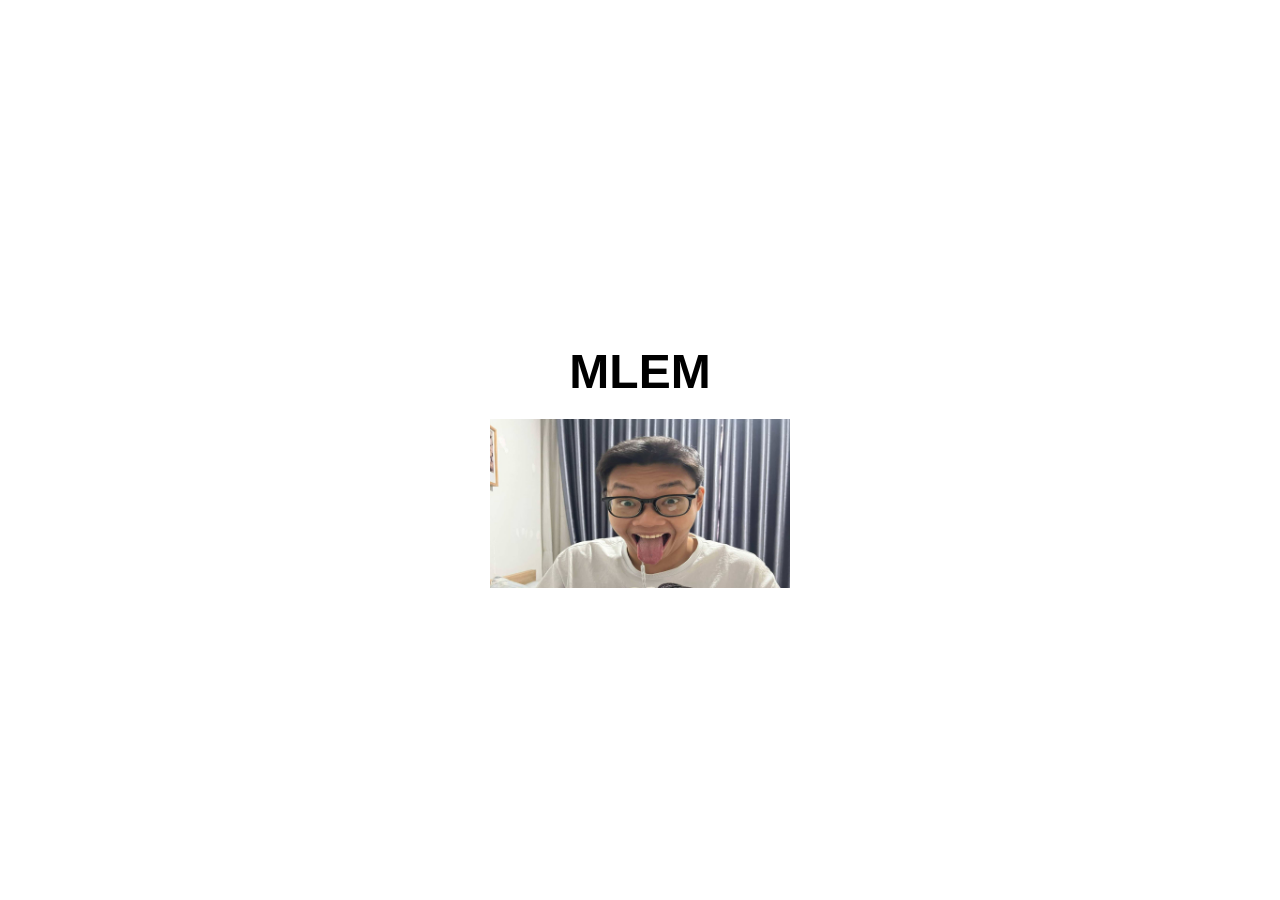
==== index.html @ b9828aec "Update website files" ====
<!DOCTYPE html>
<html lang="en">
<head>
    <meta charset="UTF-8">
    <meta name="viewport" content="width=device-width, initial-scale=1.0">

    <title>MLEM</title>

    <link rel="stylesheet" href="style.css">
</head>

<body>
    <h1>MLEM</h1>

    <img src="maxresdefault.jpg" alt="leuleuleueleu">
</body>
</html>
---- style.css ----
body {
    margin: 0;
    min-height: 100vh;

    display: flex;
    flex-direction: column;
    align-items: center;
    justify-content: center;

    font-family: Arial, sans-serif;
}

h1 {
    font-size: 48px;
    margin-bottom: 20px;
}

img {
    width: 300px;
    height: auto;
}
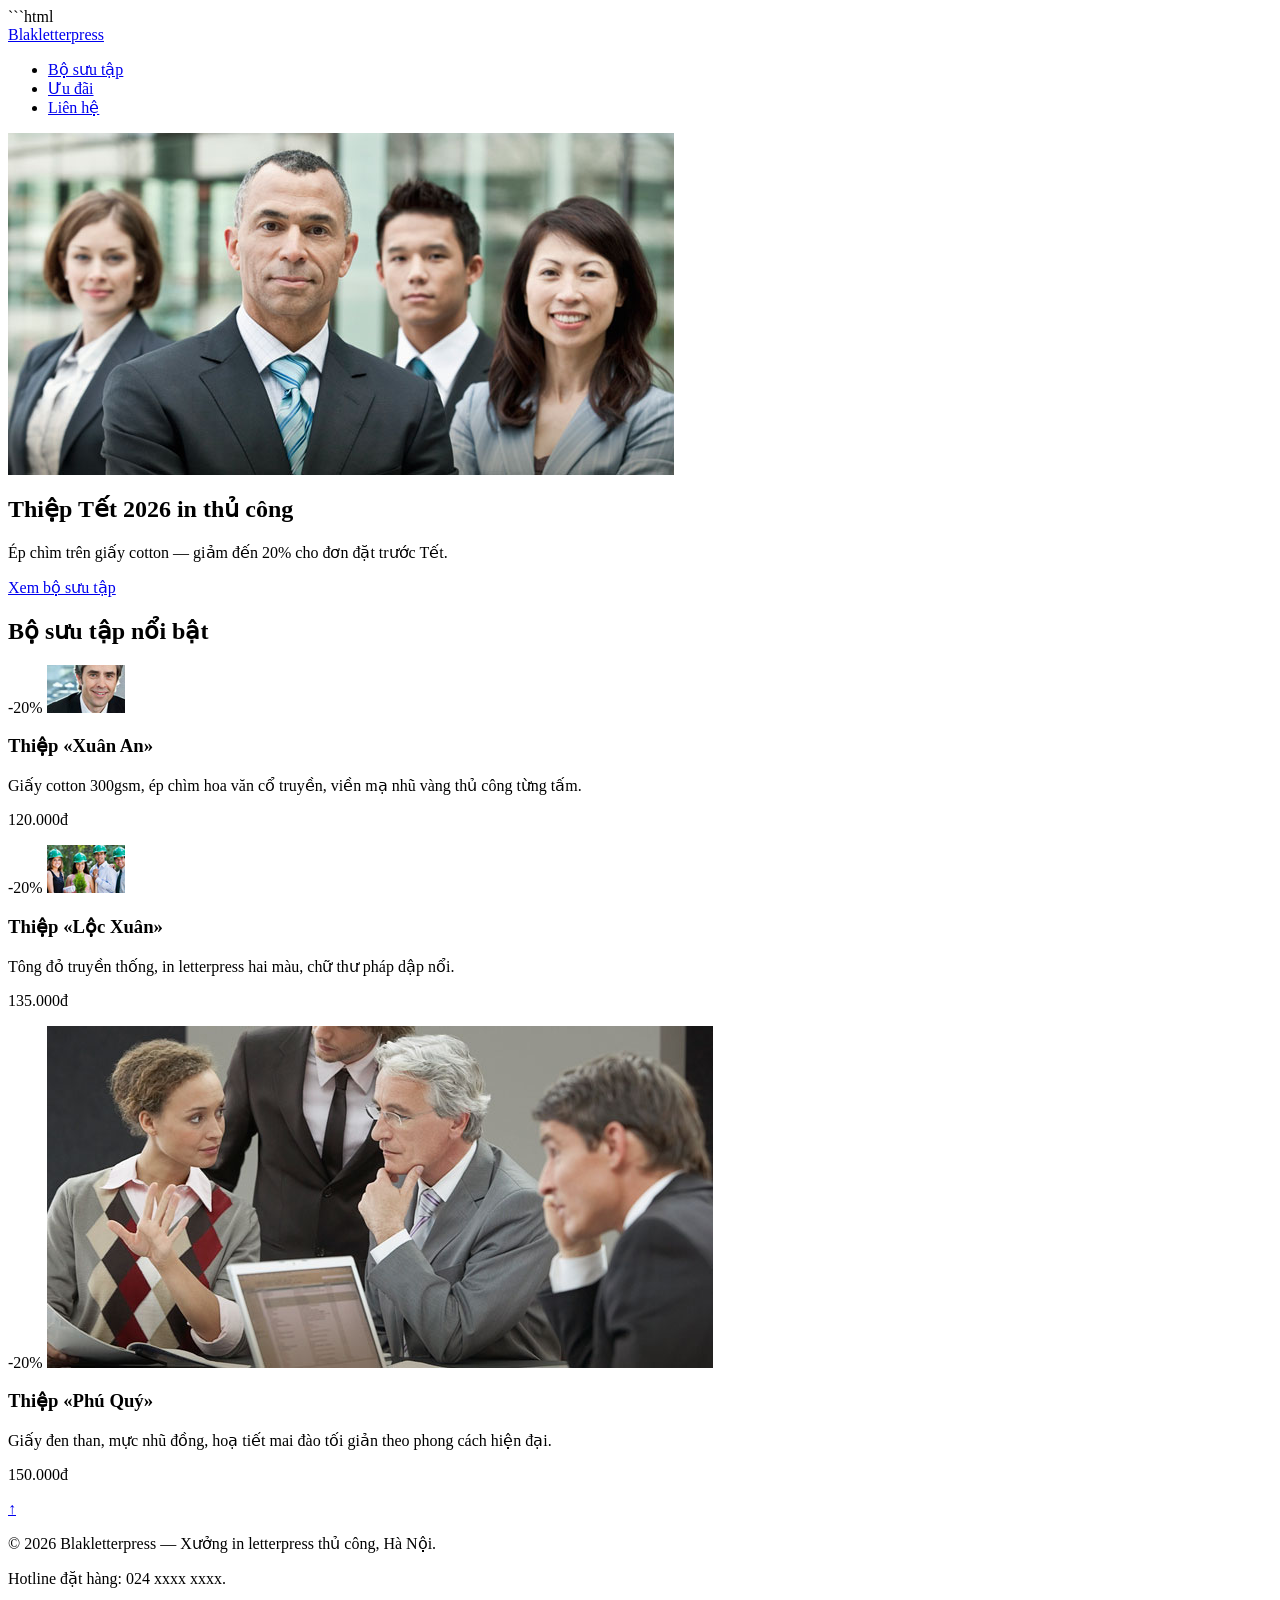
==== commit 4534e4c0: "bt3" ====
--- a/index.html
+++ b/index.html
@@ -1,17 +1,206 @@
+```html
 <!DOCTYPE html>
-<html lang="en">
+<html lang="vi">
 <head>
     <meta charset="UTF-8">
     <meta name="viewport" content="width=device-width, initial-scale=1.0">
 
-    <title>MLEM</title>
-
-    <link rel="stylesheet" href="style.css">
+    <title>Khuyến mãi thiệp Tết 2026 — Blakletterpress</title>
+
+    <link rel="stylesheet" href="style-loi.css">
 </head>
 
 <body>
-    <h1>MLEM</h1>
-
-    <img src="maxresdefault.jpg" alt="leuleuleueleu">
+    <div class="page">
+
+        <!-- ================= HEADER ================= -->
+        <header class="site-header">
+            <div class="header-inner">
+
+                <a href="#" class="brand">
+                    Blakletterpress
+                </a>
+
+                <nav class="main-nav">
+                    <ul>
+                        <li>
+                            <a href="#bo-suu-tap">Bộ sưu tập</a>
+                        </li>
+
+                        <li>
+                            <a href="#uu-dai">Ưu đãi</a>
+                        </li>
+
+                        <li>
+                            <a href="#lien-he">Liên hệ</a>
+                        </li>
+                    </ul>
+                </nav>
+
+            </div>
+        </header>
+
+
+        <!-- ================= HERO ================= -->
+        <section class="hero">
+
+            <img
+                class="hero-bg"
+                src="./images/team-large.jpg"
+                alt="Xưởng in letterpress Blakletterpress"
+            >
+
+            <div class="hero-overlay">
+
+                <h1>
+                    Thiệp Tết 2026 in thủ công
+                </h1>
+
+                <p>
+                    Ép chìm trên giấy cotton — giảm đến 20% cho đơn đặt trước Tết.
+                </p>
+
+                <a href="#bo-suu-tap" class="hero-btn">
+                    Xem bộ sưu tập
+                </a>
+
+            </div>
+        </section>
+
+
+        <!-- ================= MAIN ================= -->
+        <main>
+
+            <section id="bo-suu-tap" class="products">
+
+                <h2>
+                    Bộ sưu tập nổi bật
+                </h2>
+
+                <div class="card-list">
+
+                    <!-- ===== CARD 1 ===== -->
+                    <article class="card">
+
+                        <span class="badge">
+                            -20%
+                        </span>
+
+                        <img
+                            src="./images/smiling.jpg"
+                            alt="Thiệp Xuân An"
+                        >
+
+                        <div class="card-body">
+
+                            <h3>
+                                Thiệp &laquo;Xuân An&raquo;
+                            </h3>
+
+                            <p>
+                                Giấy cotton 300gsm, ép chìm hoa văn cổ truyền,
+                                viền mạ nhũ vàng thủ công từng tấm.
+                            </p>
+
+                            <p class="price">
+                                120.000đ
+                            </p>
+
+                        </div>
+                    </article>
+
+
+                    <!-- ===== CARD 2 ===== -->
+                    <article class="card">
+
+                        <span class="badge">
+                            -20%
+                        </span>
+
+                        <img
+                            src="./images/ecofriends.jpg"
+                            alt="Thiệp Lộc Xuân"
+                        >
+
+                        <div class="card-body">
+
+                            <h3>
+                                Thiệp &laquo;Lộc Xuân&raquo;
+                            </h3>
+
+                            <p>
+                                Tông đỏ truyền thống, in letterpress hai màu,
+                                chữ thư pháp dập nổi.
+                            </p>
+
+                            <p class="price">
+                                135.000đ
+                            </p>
+
+                        </div>
+                    </article>
+
+
+                    <!-- ===== CARD 3 ===== -->
+                    <article class="card">
+
+                        <span class="badge">
+                            -20%
+                        </span>
+
+                        <img
+                            src="./images/meeting.jpg"
+                            alt="Thiệp Phú Quý"
+                        >
+
+                        <div class="card-body">
+
+                            <h3>
+                                Thiệp &laquo;Phú Quý&raquo;
+                            </h3>
+
+                            <p>
+                                Giấy đen than, mực nhũ đồng,
+                                hoạ tiết mai đào tối giản theo phong cách hiện đại.
+                            </p>
+
+                            <p class="price">
+                                150.000đ
+                            </p>
+
+                        </div>
+                    </article>
+
+                </div>
+            </section>
+
+        </main>
+
+
+        <!-- ================= BACK TO TOP ================= -->
+        <a
+            href="#"
+            class="back-to-top"
+            aria-label="Lên đầu trang"
+        >
+            ↑
+        </a>
+
+
+        <!-- ================= FOOTER ================= -->
+        <footer id="lien-he" class="site-footer">
+
+            <p>
+                © 2026 Blakletterpress — Xưởng in letterpress thủ công, Hà Nội.
+            </p>
+
+            <p>
+                Hotline đặt hàng: 024&nbsp;xxxx&nbsp;xxxx.
+            </p>
+
+        </footer>
+
+    </div>
 </body>
-</html>+</html>
+```
